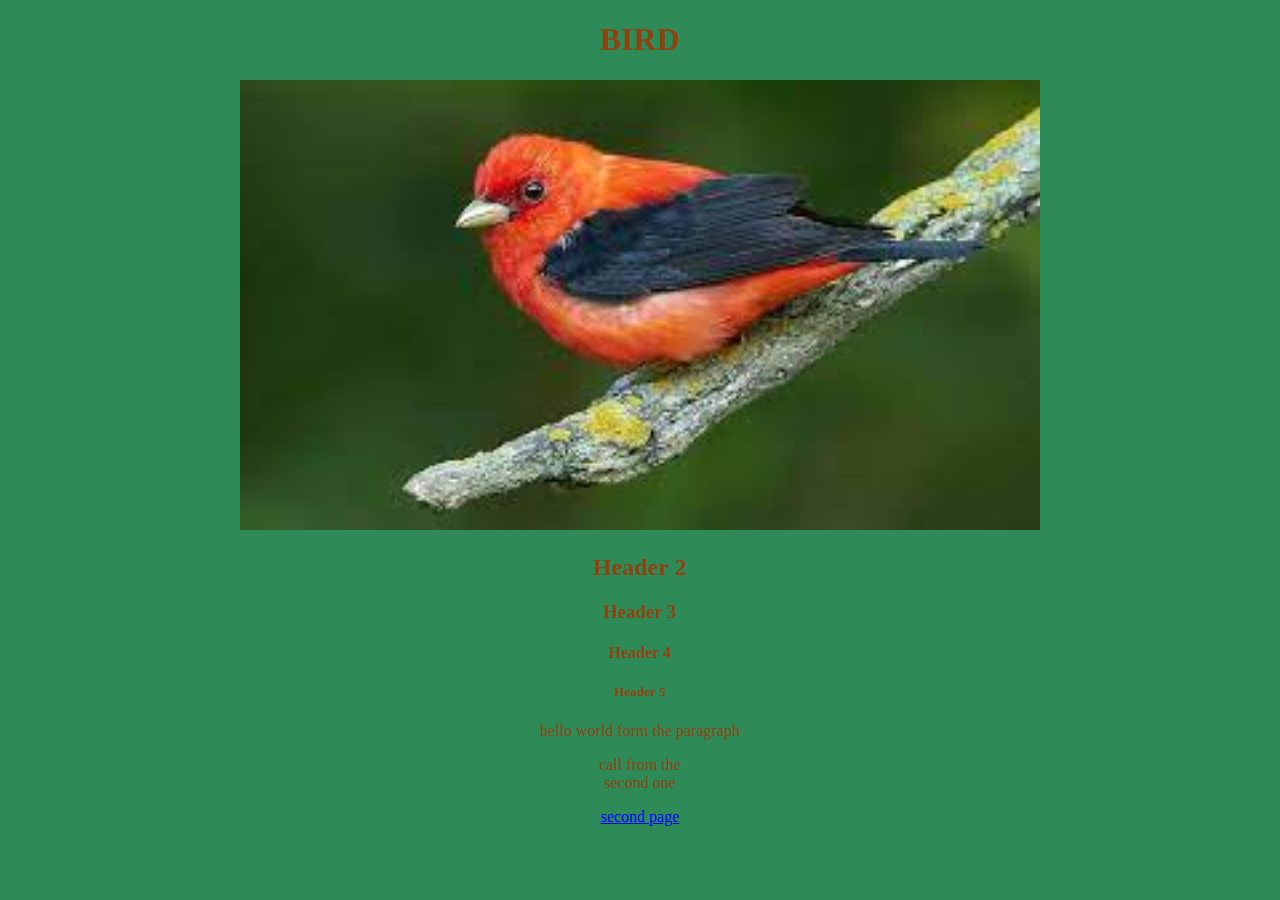
==== index.html @ 3fb81cb5 "start" ====
<!DOCTYPE html>
<html lang="en">
<head>
  <meta charset="UTF-8">
  <meta http-equiv="X-UA-Compatible" content="IE=edge">
  <meta name="viewport" content="width=device-width, initial-scale=1.0">
  <title>Document</title>
  <link rel="stylesheet" href="style.css">
</head>
<body>
  <h1>
    BIRD
  </h1>
   <a href="2ndpage.html">
  <img src = "bird.jpg" alt = "bird" width = "800" height="450">
   </a>
  <h2>
    Header 2
  </h2>
  <h3>
    Header 3
  </h3>
  <h4>
    Header 4
  </h4>
  <h5>
    Header 5
  </h5>
  <p>hello world form the paragraph</p>
  <p>call from the <br>second one </p>
 
  <a href="2ndpage.html">second page</a>
</body>
</html>
---- style.css ----
body{
  color:saddlebrown;
  background-color :seagreen;
  text-align: center;
}


a{
 color:blue

}
a:hover
{
  color:rgba(0, 255, 85, 0.671)
}
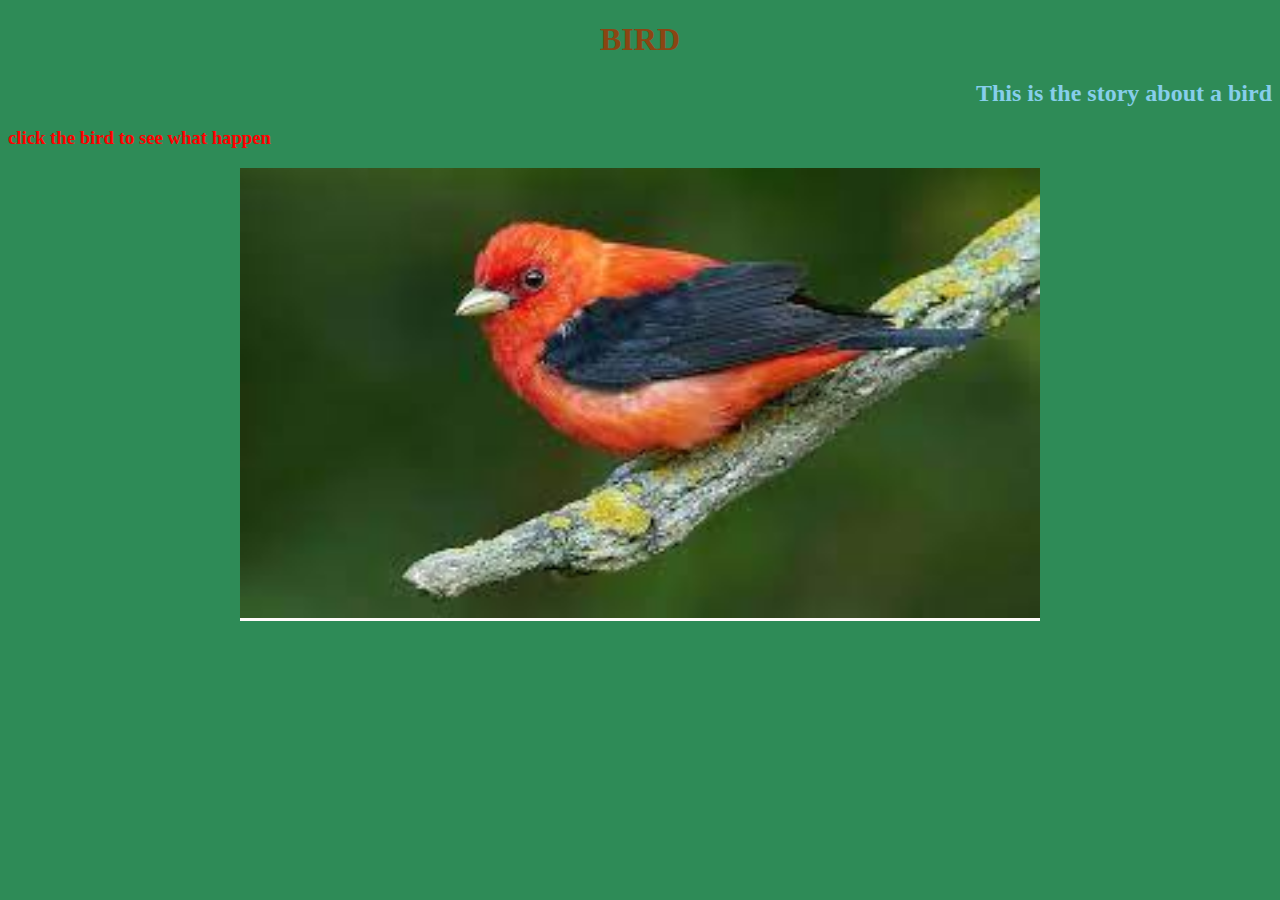
==== commit eb80360a: "start" ====
--- a/index.html
+++ b/index.html
@@ -11,24 +11,16 @@
   <h1>
     BIRD
   </h1>
-   <a href="2ndpage.html">
+   
+  <h2>
+    This is the story about a bird
+  </h2>
+  <h3>
+    click the bird to see what happen 
+  </h3>
+  <a href="2ndpage.html">
   <img src = "bird.jpg" alt = "bird" width = "800" height="450">
    </a>
-  <h2>
-    Header 2
-  </h2>
-  <h3>
-    Header 3
-  </h3>
-  <h4>
-    Header 4
-  </h4>
-  <h5>
-    Header 5
-  </h5>
-  <p>hello world form the paragraph</p>
-  <p>call from the <br>second one </p>
  
-  <a href="2ndpage.html">second page</a>
 </body>
 </html>--- a/style.css
+++ b/style.css
@@ -1,13 +1,28 @@
 body{
   color:saddlebrown;
   background-color :seagreen;
+   text-align: center;
+}
+
+h1{
+  text-align: center;
+}
+h2{
+  color:skyblue;
+  text-align: right;
+}
+h3{
+  color:red;
+  text-align: left;
+}
+img{
   text-align: center;
 }
 
-
 a{
- color:blue
-
+  text-align: center;
+ color:blue;
+ background-color: snow;
 }
 a:hover
 {
